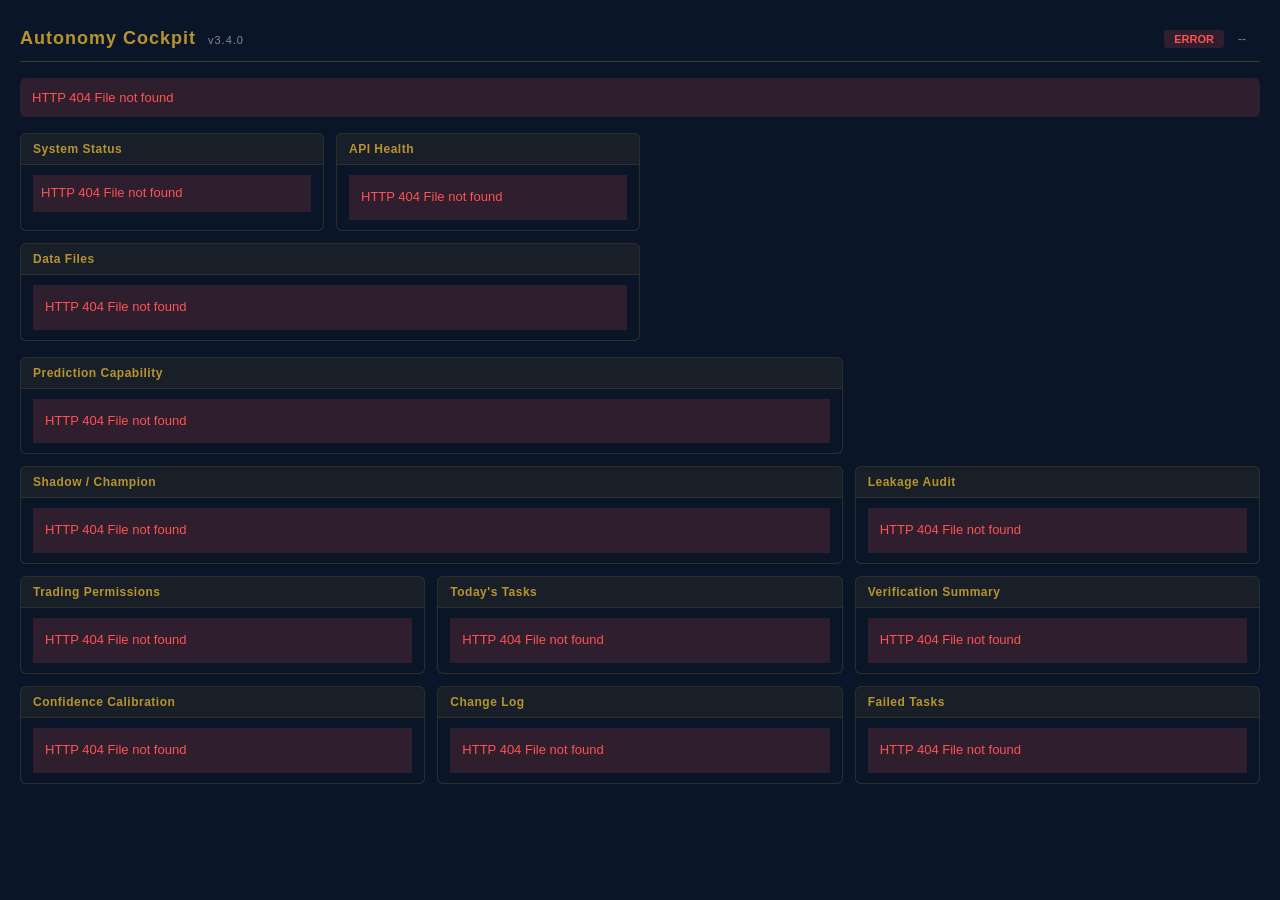
==== Francis Investment/report-engine/cockpit.html @ b038b4ac "v3.4.0: Unified Decision Kernel — single source of truth for trading decisions Core change: New mosa" ====
﻿<!DOCTYPE html>
<html lang="zh-CN">
<head>
<meta charset="UTF-8">
<meta name="viewport" content="width=device-width, initial-scale=1.0">
<title>Autonomy Cockpit — Francis Investment v3.4.0</title>
<link rel="stylesheet" href="cockpit.css">
</head>
<body>

<div id="cockpit">
  <header>
    <h1>Autonomy Cockpit <span class="version-tag" id="sys-version">v3.4.0</span></h1>
    <div class="status-bar">
      <span id="connection-status" class="badge">CONNECTING</span>
      <span id="last-update">--</span>
      <span id="server-uptime" class="uptime"></span>
    </div>
  </header>

  <!-- v3.4.0: Why Not Buying Banner — top priority, shows why system isn't buying -->
  <div class="why-not-buying" id="why-not-buying">
    <div class="wnb-body" id="wnb-body">
      <div class="loading">Loading decision status...</div>
    </div>
  </div>

  <!-- ── System Supervision Row ── -->
  <div class="supervision-row">
    <!-- Box A: System Version + Health -->
    <div class="panel panel-super" id="panel-system">
      <h2>System Status</h2>
      <div class="panel-body" id="system-body">
        <div class="loading">Loading...</div>
      </div>
    </div>

    <!-- Box B: API Health -->
    <div class="panel panel-super" id="panel-api-health">
      <h2>API Health</h2>
      <div class="panel-body" id="api-health-body">
        <div class="loading">Loading...</div>
      </div>
    </div>

    <!-- Box C: Data Files Health -->
    <div class="panel panel-super panel-wide" id="panel-data-files">
      <h2>Data Files</h2>
      <div class="panel-body" id="data-files-body">
        <div class="loading">Loading...</div>
      </div>
    </div>
  </div>

  <div class="grid">

    <!-- Panel 1: Prediction Capability -->
    <div class="panel panel-wide" id="panel-prediction">
      <h2>Prediction Capability</h2>
      <div class="panel-body" id="prediction-body">
        <div class="loading">Loading...</div>
      </div>
    </div>

    <!-- Panel 2: Shadow / Champion -->
    <div class="panel panel-wide" id="panel-shadow-champion">
      <h2>Shadow / Champion</h2>
      <div class="panel-body" id="shadow-champion-body">
        <div class="loading">Loading...</div>
      </div>
    </div>

    <!-- Panel 3: Leakage Audit -->
    <div class="panel" id="panel-leakage">
      <h2>Leakage Audit</h2>
      <div class="panel-body" id="leakage-body">
        <div class="loading">Loading...</div>
      </div>
    </div>

    <!-- Panel 4: Trading Permissions -->
    <div class="panel" id="panel-permissions">
      <h2>Trading Permissions</h2>
      <div class="panel-body" id="permissions-body">
        <div class="loading">Loading...</div>
      </div>
    </div>

    <!-- Panel 5: Today's Tasks -->
    <div class="panel" id="panel-tasks">
      <h2>Today's Tasks</h2>
      <div class="panel-body" id="tasks-body">
        <div class="loading">Loading...</div>
      </div>
    </div>

    <!-- Panel 6: Verification Summary -->
    <div class="panel" id="panel-verify">
      <h2>Verification Summary</h2>
      <div class="panel-body" id="verify-body">
        <div class="loading">Loading...</div>
      </div>
    </div>

    <!-- Panel 7: Confidence Calibration -->
    <div class="panel" id="panel-calibration">
      <h2>Confidence Calibration</h2>
      <div class="panel-body" id="calibration-body">
        <div class="loading">Loading...</div>
      </div>
    </div>

    <!-- Panel 8: Change Log -->
    <div class="panel" id="panel-changelog">
      <h2>Change Log</h2>
      <div class="panel-body" id="changelog-body">
        <div class="loading">Loading...</div>
      </div>
    </div>

    <!-- Panel 9: Failed Tasks -->
    <div class="panel" id="panel-failures">
      <h2>Failed Tasks</h2>
      <div class="panel-body" id="failures-body">
        <div class="loading">Loading...</div>
      </div>
    </div>

  </div>
</div>

<script src="cockpit.js"></script>
</body>
</html>
---- Francis Investment/report-engine/cockpit.css ----
﻿/* Autonomy Cockpit — v3.4.0
   Design principle: "可监督状态" (supervisable status).
   Color coding: Green=PASS/REAL, Yellow=WARN/PENDING, Red=ERROR/BLOCK, Gray=UNKNOWN */

* { margin: 0; padding: 0; box-sizing: border-box; }

body {
  font-family: 'Segoe UI', 'Microsoft YaHei', sans-serif;
  background: #0a1628;
  color: #c8d6e5;
  min-height: 100vh;
}

#cockpit {
  max-width: 1500px;
  margin: 0 auto;
  padding: 16px 20px;
}

/* ══════ Header ══════ */
header {
  display: flex;
  justify-content: space-between;
  align-items: center;
  padding: 12px 0;
  border-bottom: 1px solid rgba(184, 148, 44, 0.3);
  margin-bottom: 16px;
}

header h1 {
  font-size: 18px;
  font-weight: 600;
  color: #b8942c;
  letter-spacing: 1px;
}

.version-tag {
  font-size: 11px;
  color: #7a8ba0;
  font-weight: 400;
  margin-left: 6px;
}

.status-bar {
  display: flex;
  gap: 14px;
  align-items: center;
  font-size: 12px;
  color: #7a8ba0;
}

.uptime {
  color: #5a6a7e;
  font-size: 11px;
}

.badge {
  padding: 3px 10px;
  border-radius: 3px;
  font-size: 11px;
  font-weight: 600;
}

.badge.ok     { background: rgba(0, 200, 83, 0.15); color: #00c853; }
.badge.warn   { background: rgba(255, 171, 0, 0.15); color: #ffab00; }
.badge.error  { background: rgba(255, 82, 82, 0.15); color: #ff5252; }
.badge.info   { background: rgba(33, 150, 243, 0.15); color: #2196f3; }
.badge.muted  { background: rgba(122, 139, 160, 0.15); color: #7a8ba0; }

/* ══════ Supervision Row (System + API + Data Files) ══════ */
.supervision-row {
  display: grid;
  grid-template-columns: 1fr 1fr 2fr;
  gap: 12px;
  margin-bottom: 16px;
}

.panel-super {
  background: rgba(10, 22, 40, 0.8);
  border: 1px solid rgba(184, 148, 44, 0.15);
  border-radius: 6px;
  overflow: hidden;
}

.panel-super h2 {
  font-size: 12px;
  font-weight: 600;
  color: #b8942c;
  padding: 8px 12px;
  background: rgba(184, 148, 44, 0.06);
  border-bottom: 1px solid rgba(184, 148, 44, 0.12);
}

.panel-super .panel-body {
  padding: 10px 12px;
  font-size: 12px;
  line-height: 1.6;
  max-height: 280px;
  overflow-y: auto;
}

.panel-wide { grid-column: span 2; }

@media (max-width: 1000px) {
  .supervision-row { grid-template-columns: 1fr 1fr; }
  .panel-wide { grid-column: span 1; }
}
@media (max-width: 650px) {
  .supervision-row { grid-template-columns: 1fr; }
}

/* ══════ Main Grid ══════ */
.grid {
  display: grid;
  grid-template-columns: repeat(3, 1fr);
  gap: 12px;
}

@media (max-width: 1000px) {
  .grid { grid-template-columns: repeat(2, 1fr); }
  .grid .panel-wide { grid-column: span 2; }
}
@media (max-width: 650px) {
  .grid { grid-template-columns: 1fr; }
  .grid .panel-wide { grid-column: span 1; }
}

/* ══════ Panel ══════ */
.panel {
  background: rgba(10, 22, 40, 0.8);
  border: 1px solid rgba(184, 148, 44, 0.2);
  border-radius: 6px;
  overflow: hidden;
}

.panel h2 {
  font-size: 12px;
  font-weight: 600;
  color: #b8942c;
  padding: 8px 12px;
  background: rgba(184, 148, 44, 0.08);
  border-bottom: 1px solid rgba(184, 148, 44, 0.15);
  letter-spacing: 0.5px;
}

.panel-body {
  padding: 10px 12px;
  font-size: 12px;
  line-height: 1.6;
  max-height: 340px;
  overflow-y: auto;
}

.loading, .no-data {
  color: #7a8ba0;
  font-style: italic;
}

.panel-body h3 {
  font-size: 11px;
  color: #b8942c;
  margin: 8px 0 4px;
  border-bottom: 1px solid rgba(184,148,44,0.12);
  padding-bottom: 2px;
  text-transform: uppercase;
  letter-spacing: 0.5px;
}

.panel-body h4 {
  font-size: 11px;
  color: #7a8ba0;
  margin: 6px 0 3px;
}

/* ══════ Row items ══════ */
.row {
  display: flex;
  justify-content: space-between;
  padding: 3px 0;
  border-bottom: 1px solid rgba(255,255,255,0.04);
}
.row:last-child { border-bottom: none; }
.row .label { color: #7a8ba0; }
.row .value { font-weight: 600; }

.metric-row {
  display: flex;
  justify-content: space-between;
  padding: 4px 0;
  border-bottom: 1px solid rgba(255,255,255,0.03);
  font-size: 11px;
}

/* ══════ Status Lights ══════ */
.status-light {
  display: inline-block;
  padding: 2px 8px;
  border-radius: 3px;
  font-size: 10px;
  font-weight: 600;
}

.status-ok    { background: rgba(0,200,83,0.15); color: #00c853; }
.status-warn  { background: rgba(255,171,0,0.15); color: #ffab00; }
.status-error { background: rgba(255,82,82,0.15); color: #ff5252; }
.status-gray  { background: rgba(122,139,160,0.10); color: #7a8ba0; }

/* ══════ Metric Colors ══════ */
.metric-good { color: #00c853; font-weight: 600; }
.metric-warn { color: #ffab00; font-weight: 600; }
.metric-bad  { color: #ff5252; font-weight: 600; }

/* ══════ Verdict ══════ */
.verdict {
  display: inline-block;
  padding: 4px 12px;
  border-radius: 4px;
  font-size: 12px;
  font-weight: 700;
}

.verdict-ok  { background: rgba(0,200,83,0.12); color: #00c853; }
.verdict-warn{ background: rgba(255,171,0,0.12); color: #ffab00; }
.verdict-bad { background: rgba(255,82,82,0.15); color: #ff5252; }
.verdict-info{ background: rgba(100,149,237,0.12); color: #92b4f2; }

.recommendation {
  font-size: 10px;
  color: #7a8ba0;
  margin-top: 4px;
  font-style: italic;
}

/* ══════ System Status ══════ */
.sys-row {
  display: flex;
  justify-content: space-between;
  padding: 3px 0;
  border-bottom: 1px solid rgba(255,255,255,0.03);
  font-size: 11px;
}

.sys-label { color: #7a8ba0; }
.sys-value { font-weight: 600; color: #c8d6e5; }

.sys-warning {
  padding: 4px 8px;
  margin: 4px 0;
  background: rgba(255,82,82,0.12);
  border-left: 2px solid #ff5252;
  font-size: 10px;
  color: #ff5252;
}

/* ══════ API Health ══════ */
.api-row {
  display: flex;
  justify-content: space-between;
  align-items: center;
  padding: 3px 0;
  border-bottom: 1px solid rgba(255,255,255,0.03);
  font-size: 10px;
}

.api-name {
  font-family: monospace;
  color: #7a8ba0;
  font-size: 10px;
}

/* ══════ Data Files Table ══════ */
.file-table {
  width: 100%;
  border-collapse: collapse;
  font-size: 10px;
}

.file-table th {
  text-align: left;
  color: #7a8ba0;
  font-weight: 600;
  padding: 3px 6px;
  border-bottom: 1px solid rgba(184,148,44,0.15);
  font-size: 10px;
}

.file-table td {
  padding: 3px 6px;
  border-bottom: 1px solid rgba(255,255,255,0.03);
}

.file-name {
  font-family: monospace;
  font-size: 10px;
  color: #c8d6e5;
}

.file-time { color: #7a8ba0; font-size: 9px; }
.file-size { color: #7a8ba0; font-size: 9px; text-align: right; }

/* ══════ Prediction Capability ══════ */
.metric-section {
  margin-bottom: 8px;
}

.metric-group {
  display: flex;
  gap: 6px;
  flex-wrap: wrap;
}

.ic-metric {
  display: flex;
  flex-direction: column;
  align-items: center;
  padding: 6px 10px;
  border-radius: 4px;
  background: rgba(255,255,255,0.03);
  min-width: 90px;
}

.ic-label {
  font-size: 9px;
  color: #7a8ba0;
  text-transform: uppercase;
  letter-spacing: 0.5px;
}

.ic-value {
  font-size: 18px;
  font-weight: 700;
  line-height: 1.2;
}

.ic-samples {
  font-size: 9px;
  color: #5a6a7e;
}

.ic-metric.ic-train .ic-value   { color: #64b5f6; }
.ic-metric.ic-valid .ic-value   { color: #ffab00; }
.ic-metric.ic-forward .ic-value { color: #00c853; }
.ic-metric.hr-train .ic-value   { color: #64b5f6; }
.ic-metric.hr-valid .ic-value   { color: #ffab00; }
.ic-metric.hr-forward .ic-value { color: #00c853; }

/* ══════ Shadow / Champion ══════ */
.champion-section, .shadows-section {
  margin-bottom: 10px;
}

.champ-card {
  background: rgba(184,148,44,0.06);
  border: 1px solid rgba(184,148,44,0.2);
  border-radius: 4px;
  padding: 8px 10px;
}

.champ-id {
  font-family: monospace;
  font-size: 12px;
  color: #b8942c;
  font-weight: 600;
}

.champ-source {
  font-size: 10px;
  color: #7a8ba0;
  font-weight: 400;
}

.champ-params {
  font-size: 10px;
  color: #7a8ba0;
  margin-top: 2px;
  word-break: break-all;
}

.champ-metrics {
  display: flex;
  gap: 14px;
  font-size: 11px;
  margin-top: 4px;
  flex-wrap: wrap;
}

/* Shadow cards */
.shadow-card {
  background: rgba(255,255,255,0.02);
  border: 1px solid rgba(255,255,255,0.06);
  border-radius: 4px;
  padding: 8px 10px;
  margin: 6px 0;
}

.shadow-card.shadow-ready {
  border-color: rgba(0,200,83,0.3);
  background: rgba(0,200,83,0.04);
}

.shadow-card.shadow-waiting {
  border-color: rgba(122,139,160,0.2);
}

.shadow-header {
  display: flex;
  justify-content: space-between;
  align-items: center;
}

.shadow-id {
  font-family: monospace;
  font-size: 11px;
  color: #b8942c;
}

.shadow-badge {
  padding: 2px 8px;
  border-radius: 3px;
  font-size: 10px;
  font-weight: 700;
}

.shadow-badge.shadow-ready {
  background: rgba(0,200,83,0.15);
  color: #00c853;
}

.shadow-badge.shadow-waiting {
  background: rgba(122,139,160,0.10);
  color: #7a8ba0;
}

.shadow-stats {
  display: grid;
  grid-template-columns: 1fr 1fr;
  gap: 3px 10px;
  font-size: 10px;
  margin-top: 4px;
  color: #7a8ba0;
}

.shadow-stats div span {
  color: #5a6a7e;
}

.shadow-stats strong {
  color: #c8d6e5;
}

.shadow-failing {
  margin-top: 4px;
  padding: 4px 6px;
  background: rgba(255,82,82,0.06);
  border-radius: 3px;
}

.fail-reason {
  font-size: 10px;
  color: #ff5252;
  padding: 1px 0;
}

.fail-reason::before {
  content: '[!] ';
  font-weight: bold;
}

/* ══════ Leakage Audit ══════ */
.audit-stats {
  margin: 6px 0;
}

.audit-row {
  display: flex;
  justify-content: space-between;
  padding: 3px 0;
  border-bottom: 1px solid rgba(255,255,255,0.03);
  font-size: 11px;
}

.leakage-details {
  margin-top: 6px;
}

.leakage-item {
  font-size: 10px;
  color: #7a8ba0;
  padding: 2px 0;
}

.audit-note {
  font-size: 10px;
  color: #7a8ba0;
  margin-top: 6px;
  font-style: italic;
}

/* ══════ Trading Permissions ══════ */
.perm-detail {
  margin: 6px 0;
}

.perm-reason {
  display: flex;
  justify-content: space-between;
  padding: 3px 0;
  border-bottom: 1px solid rgba(255,255,255,0.03);
  font-size: 11px;
}

.perm-label { color: #7a8ba0; }

.perm-gates {
  margin-top: 6px;
  padding: 4px 0;
  border-top: 1px solid rgba(184,148,44,0.12);
}

.gate-row {
  display: flex;
  justify-content: space-between;
  padding: 2px 0;
  font-size: 10px;
}

.perm-buys {
  margin-top: 6px;
  font-size: 11px;
  color: #7a8ba0;
}

.perm-reasons-list {
  margin-top: 6px;
}

.reason-item {
  font-size: 10px;
  color: #ffab00;
  padding: 2px 0;
}

/* ══════ Tasks ══════ */
.task-item {
  display: flex;
  justify-content: space-between;
  padding: 4px 0;
  border-bottom: 1px solid rgba(255,255,255,0.04);
}
.task-item:last-child { border-bottom: none; }

.task-name { font-size: 11px; }
.task-status { font-size: 10px; font-weight: 600; }

.task-ok      { color: #00c853; }
.task-waiting { color: #7a8ba0; }
.task-failed  { color: #ff5252; }
.task-running { color: #2196f3; }

/* ══════ Verification Summary ══════ */
.factor-list {
  margin-top: 6px;
}

.factor-item {
  display: flex;
  justify-content: space-between;
  padding: 2px 0;
  font-size: 10px;
}

/* ══════ Calibration ══════ */
.calib-bin {
  margin: 6px 0;
}

.calib-label {
  display: flex;
  justify-content: space-between;
  font-size: 10px;
}

.calib-bar-wrap {
  height: 6px;
  background: rgba(255,255,255,0.06);
  border-radius: 3px;
  margin: 3px 0;
  overflow: hidden;
  position: relative;
}

.calib-bar-fill {
  height: 100%;
  background: rgba(184,148,44,0.5);
  border-radius: 3px;
  transition: width 0.5s;
}

.calib-bar-target {
  position: absolute;
  top: 0;
  height: 100%;
  width: 2px;
  background: #00c853;
}

/* ══════ Change Log ══════ */
.changelog-entry {
  padding: 5px 0;
  border-bottom: 1px solid rgba(255,255,255,0.04);
  font-size: 10px;
}

.changelog-entry:last-child { border-bottom: none; }

.cl-module {
  font-family: monospace;
  font-size: 10px;
  color: #b8942c;
  font-weight: 600;
}

.cl-purpose {
  color: #7a8ba0;
  margin: 2px 0;
}

.cl-checks {
  display: flex;
  gap: 10px;
  font-size: 9px;
}

/* ══════ Failure list ══════ */
.failure-item {
  padding: 5px 0;
  border-bottom: 1px solid rgba(255,255,255,0.04);
  font-size: 11px;
}
.failure-item:last-child { border-bottom: none; }
.failure-time { color: #7a8ba0; font-size: 10px; }

/* ══════ Scrollbar ══════ */
.panel-body::-webkit-scrollbar,
.panel-super .panel-body::-webkit-scrollbar { width: 4px; }
.panel-body::-webkit-scrollbar-track,
.panel-super .panel-body::-webkit-scrollbar-track { background: transparent; }
.panel-body::-webkit-scrollbar-thumb,
.panel-super .panel-body::-webkit-scrollbar-thumb { background: rgba(184,148,44,0.15); border-radius: 2px; }

/* ══════ Why Not Buying Banner (v3.4.0) ══════ */
.why-not-buying {
  margin-bottom: 16px;
  border-radius: 6px;
  overflow: hidden;
}
.wnb-body {
  padding: 0; /* header controls its own padding */
}
.wnb-loading {
  color: #5a6a7e;
  font-size: 12px;
  padding: 12px 16px;
}
.wnb-header {
  display: flex;
  align-items: center;
  gap: 10px;
  padding: 10px 14px;
  border-radius: 4px;
  font-size: 13px;
  font-weight: 600;
}
.wnb-block   { background: rgba(220, 38, 38, 0.15); border-left: 3px solid #dc2626; color: #fca5a5; }
.wnb-reduce  { background: rgba(234, 88, 12, 0.15); border-left: 3px solid #ea580c; color: #fdba74; }
.wnb-cautious{ background: rgba(255, 184, 0, 0.12); border-left: 3px solid #d97706; color: #fcd34d; }
.wnb-clear   { background: rgba(0, 230, 118, 0.1); border-left: 3px solid #059669; color: #6ee7b7; }
.wnb-icon   { font-size: 18px; }
.wnb-title  { flex: 1; }
.wnb-verdict{ font-size: 10px; color: #7a8ba0; margin-left: auto; font-weight: 400; }
.wnb-reasons{
  list-style: disc;
  margin: 8px 0 0 28px;
  font-size: 11px;
  color: #a0b0c0;
  line-height: 1.6;
  padding: 4px 14px 10px;
}
.wnb-reasons li { margin-bottom: 3px; }
.wnb-funnel {
  font-size: 10px;
  color: #7a8ba0;
  padding: 6px 14px 8px;
  border-top: 1px solid rgba(255,255,255,0.04);
  margin-top: 4px;
}
.wnb-funnel strong { color: #b8942c; }
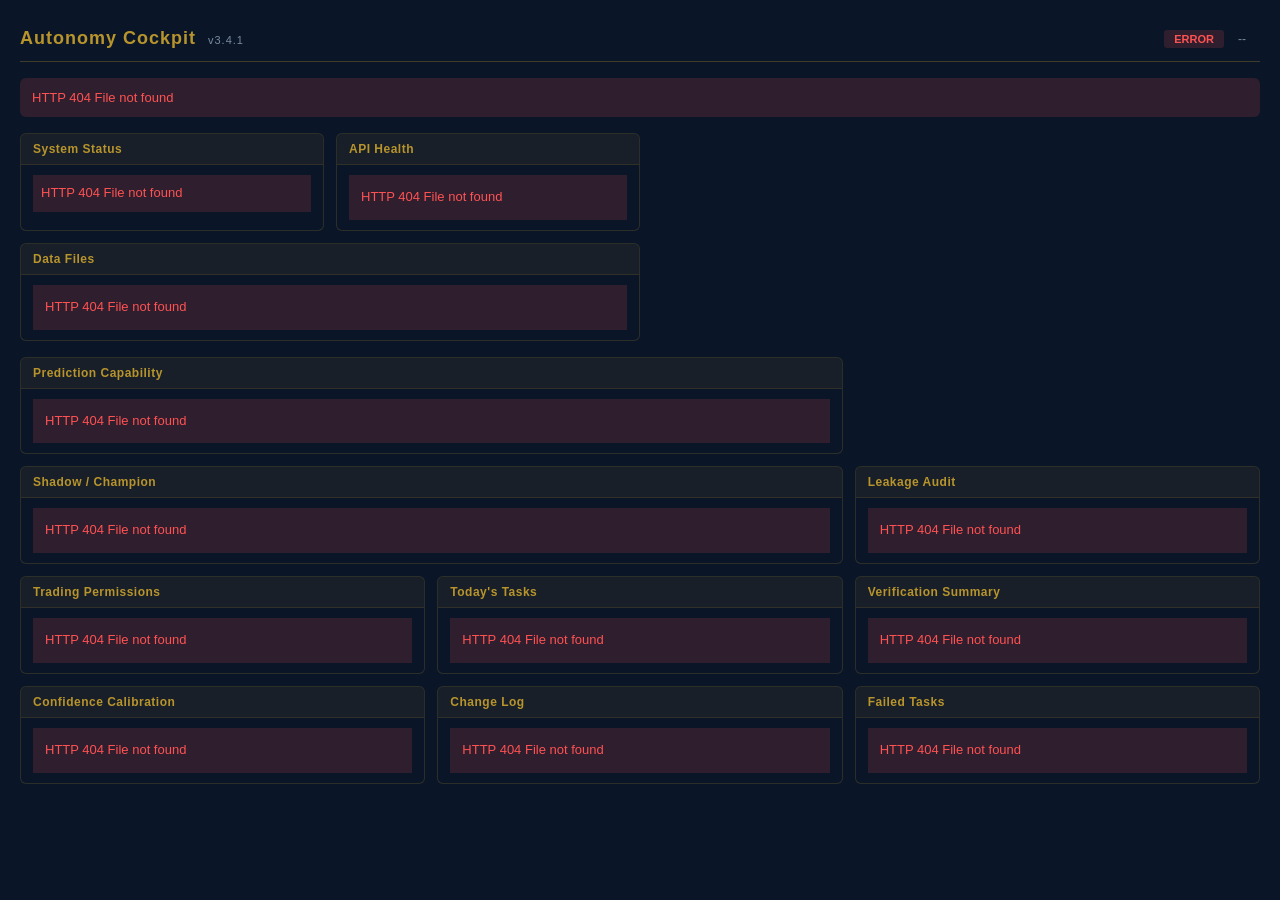
==== commit d4b35e14: "v3.4.1: P0/P1 修复 — Kernel 完全控制交易执行链 P0-1: simfolio 直接服从 kernelDecision.finalVerdict   - BLOCK/REDUCE" ====
--- a/Francis Investment/report-engine/cockpit.html
+++ b/Francis Investment/report-engine/cockpit.html
@@ -3,14 +3,14 @@
 <head>
 <meta charset="UTF-8">
 <meta name="viewport" content="width=device-width, initial-scale=1.0">
-<title>Autonomy Cockpit — Francis Investment v3.4.0</title>
+<title>Autonomy Cockpit — Francis Investment v3.4.1</title>
 <link rel="stylesheet" href="cockpit.css">
 </head>
 <body>
 
 <div id="cockpit">
   <header>
-    <h1>Autonomy Cockpit <span class="version-tag" id="sys-version">v3.4.0</span></h1>
+    <h1>Autonomy Cockpit <span class="version-tag" id="sys-version">v3.4.1</span></h1>
     <div class="status-bar">
       <span id="connection-status" class="badge">CONNECTING</span>
       <span id="last-update">--</span>
@@ -18,7 +18,7 @@
     </div>
   </header>
 
-  <!-- v3.4.0: Why Not Buying Banner — top priority, shows why system isn't buying -->
+  <!-- v3.4.1: Why Not Buying Banner — top priority, shows why system isn't buying -->
   <div class="why-not-buying" id="why-not-buying">
     <div class="wnb-body" id="wnb-body">
       <div class="loading">Loading decision status...</div>
--- a/Francis Investment/report-engine/cockpit.css
+++ b/Francis Investment/report-engine/cockpit.css
@@ -1,4 +1,4 @@
-﻿/* Autonomy Cockpit — v3.4.0
+﻿/* Autonomy Cockpit — v3.4.1
    Design principle: "可监督状态" (supervisable status).
    Color coding: Green=PASS/REAL, Yellow=WARN/PENDING, Red=ERROR/BLOCK, Gray=UNKNOWN */
 
@@ -695,3 +695,22 @@
   margin-top: 4px;
 }
 .wnb-funnel strong { color: #b8942c; }
+
+/* v3.4.1: Gate matrix — shows all active blockers as tags */
+.wnb-gates-matrix {
+  display: flex;
+  flex-wrap: wrap;
+  gap: 4px;
+  padding: 4px 14px 2px;
+}
+.wnb-gate-tag {
+  display: inline-block;
+  font-size: 10px;
+  padding: 2px 8px;
+  border-radius: 10px;
+  font-weight: 600;
+  letter-spacing: 0.3px;
+}
+.wnb-gate-tag.gate-block   { background: rgba(255,59,74,0.18);  color: #ff6b75; border: 1px solid rgba(255,59,74,0.3); }
+.wnb-gate-tag.gate-reduce  { background: rgba(255,152,0,0.15);  color: #ff9800; border: 1px solid rgba(255,152,0,0.25); }
+.wnb-gate-tag.gate-cautious{ background: rgba(255,184,0,0.12);  color: #d4a017; border: 1px solid rgba(255,184,0,0.2); }
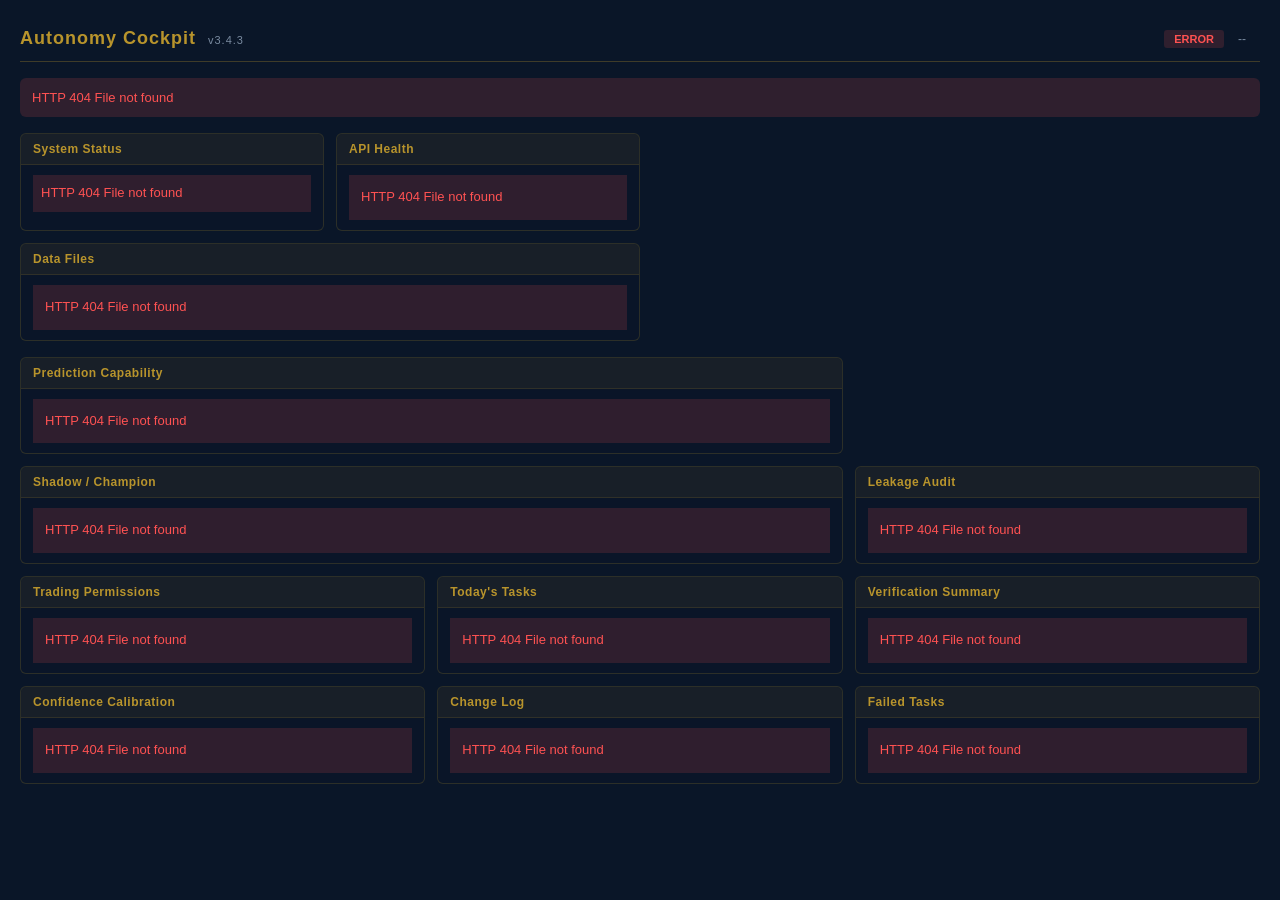
==== commit 03f9e38b: "v3.4.3: Kernel语义修复 + 指数数据管道修复 + 版本统一 P0: 修复kernel marketData语义漏洞 — indices=[]时即使有pipeline也BLOCK (交易时" ====
--- a/Francis Investment/report-engine/cockpit.html
+++ b/Francis Investment/report-engine/cockpit.html
@@ -3,14 +3,14 @@
 <head>
 <meta charset="UTF-8">
 <meta name="viewport" content="width=device-width, initial-scale=1.0">
-<title>Autonomy Cockpit — Francis Investment v3.4.1</title>
+<title>Autonomy Cockpit — Francis Investment v3.4.3</title>
 <link rel="stylesheet" href="cockpit.css">
 </head>
 <body>
 
 <div id="cockpit">
   <header>
-    <h1>Autonomy Cockpit <span class="version-tag" id="sys-version">v3.4.1</span></h1>
+    <h1>Autonomy Cockpit <span class="version-tag" id="sys-version">v3.4.3</span></h1>
     <div class="status-bar">
       <span id="connection-status" class="badge">CONNECTING</span>
       <span id="last-update">--</span>
@@ -18,7 +18,7 @@
     </div>
   </header>
 
-  <!-- v3.4.1: Why Not Buying Banner — top priority, shows why system isn't buying -->
+  <!-- v3.4.3: Why Not Buying Banner — top priority, shows why system isn't buying -->
   <div class="why-not-buying" id="why-not-buying">
     <div class="wnb-body" id="wnb-body">
       <div class="loading">Loading decision status...</div>
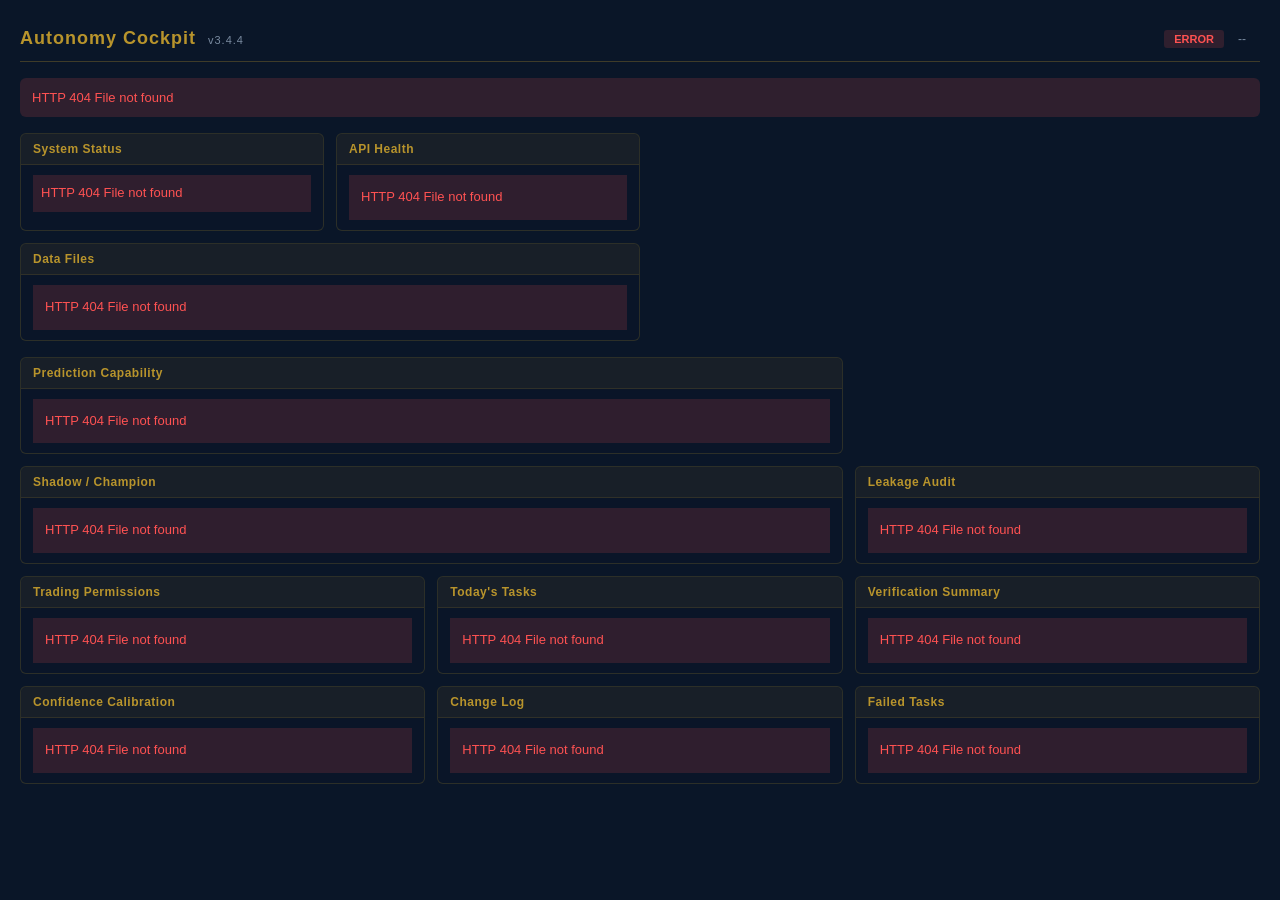
==== commit d9631917: "v3.4.4: Session Gate + Data Bus Unification — 非交易时段硬阻断+数据总线统一+样本门控 P0: market session gate 放在 kernel" ====
--- a/Francis Investment/report-engine/cockpit.html
+++ b/Francis Investment/report-engine/cockpit.html
@@ -3,14 +3,14 @@
 <head>
 <meta charset="UTF-8">
 <meta name="viewport" content="width=device-width, initial-scale=1.0">
-<title>Autonomy Cockpit — Francis Investment v3.4.3</title>
+<title>Autonomy Cockpit — Francis Investment v3.4.4</title>
 <link rel="stylesheet" href="cockpit.css">
 </head>
 <body>
 
 <div id="cockpit">
   <header>
-    <h1>Autonomy Cockpit <span class="version-tag" id="sys-version">v3.4.3</span></h1>
+    <h1>Autonomy Cockpit <span class="version-tag" id="sys-version">v3.4.4</span></h1>
     <div class="status-bar">
       <span id="connection-status" class="badge">CONNECTING</span>
       <span id="last-update">--</span>
@@ -18,7 +18,7 @@
     </div>
   </header>
 
-  <!-- v3.4.3: Why Not Buying Banner — top priority, shows why system isn't buying -->
+  <!-- v3.4.4: Why Not Buying Banner — top priority, shows why system isn't buying -->
   <div class="why-not-buying" id="why-not-buying">
     <div class="wnb-body" id="wnb-body">
       <div class="loading">Loading decision status...</div>
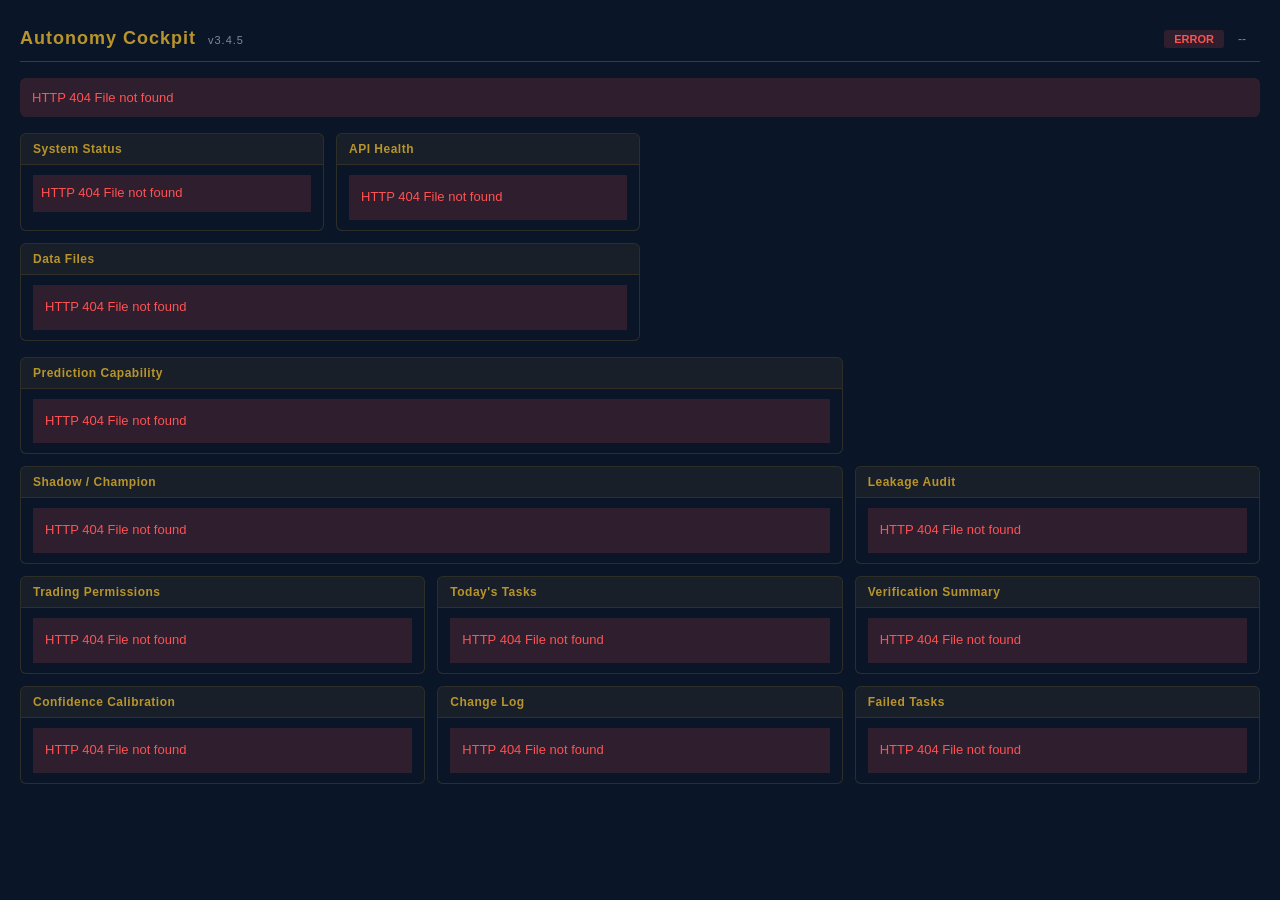
==== commit 3a56785d: "v3.4.5: Data Bus Unification — 每指数独立freshness追踪, pipeline写入market_snapshot, marketDirection修复, decis" ====
--- a/Francis Investment/report-engine/cockpit.html
+++ b/Francis Investment/report-engine/cockpit.html
@@ -3,14 +3,14 @@
 <head>
 <meta charset="UTF-8">
 <meta name="viewport" content="width=device-width, initial-scale=1.0">
-<title>Autonomy Cockpit — Francis Investment v3.4.4</title>
+<title>Autonomy Cockpit — Francis Investment v3.4.5</title>
 <link rel="stylesheet" href="cockpit.css">
 </head>
 <body>
 
 <div id="cockpit">
   <header>
-    <h1>Autonomy Cockpit <span class="version-tag" id="sys-version">v3.4.4</span></h1>
+    <h1>Autonomy Cockpit <span class="version-tag" id="sys-version">v3.4.5</span></h1>
     <div class="status-bar">
       <span id="connection-status" class="badge">CONNECTING</span>
       <span id="last-update">--</span>
@@ -18,7 +18,7 @@
     </div>
   </header>
 
-  <!-- v3.4.4: Why Not Buying Banner — top priority, shows why system isn't buying -->
+  <!-- v3.4.5: Why Not Buying Banner — top priority, shows why system isn't buying -->
   <div class="why-not-buying" id="why-not-buying">
     <div class="wnb-body" id="wnb-body">
       <div class="loading">Loading decision status...</div>
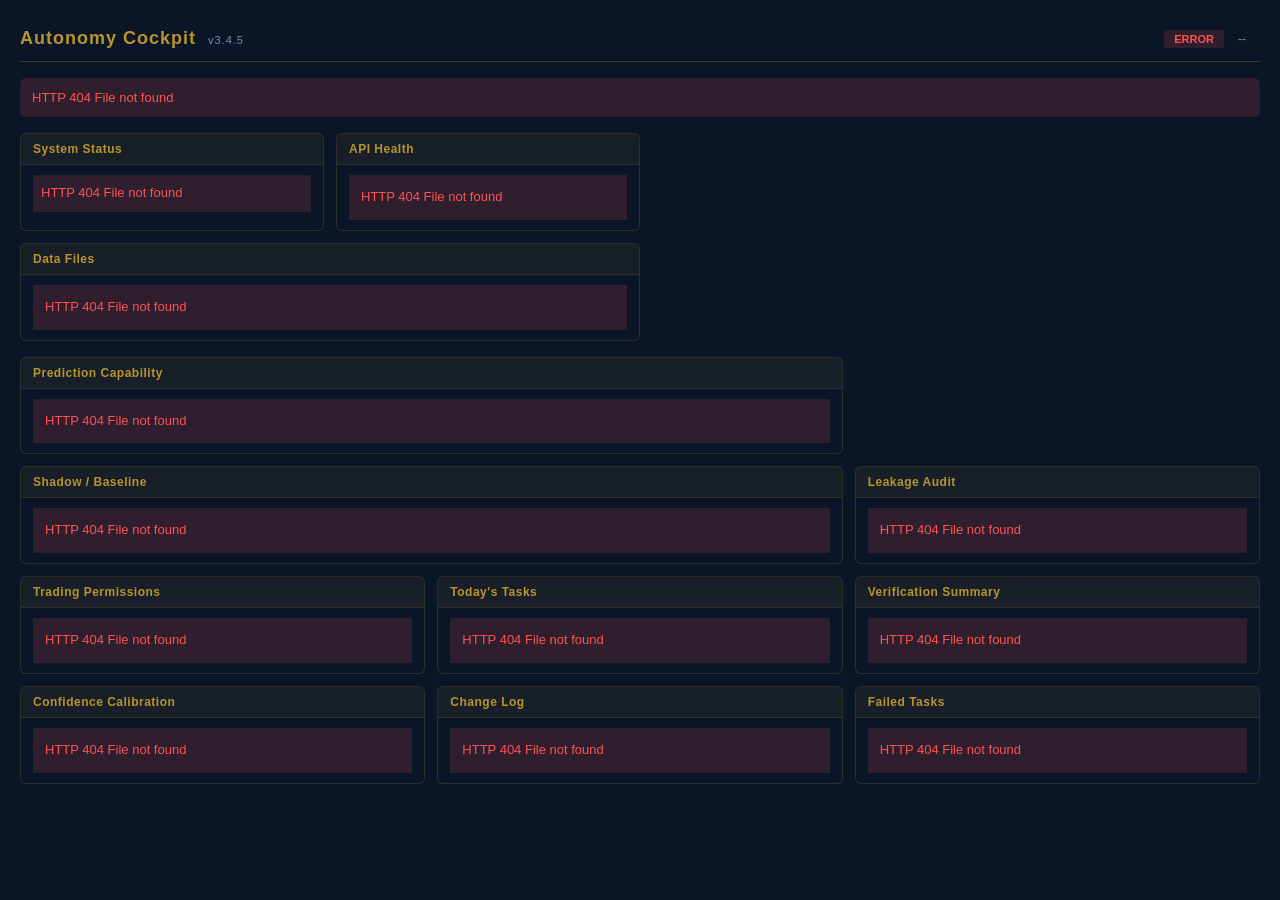
==== commit dcb5ba54: "v3.4.6: Trustworthy Verifiable Trader (Pass 2) — fail-closed data, clean verification, honest learni" ====
--- a/Francis Investment/report-engine/cockpit.html
+++ b/Francis Investment/report-engine/cockpit.html
@@ -62,10 +62,10 @@
       </div>
     </div>
 
-    <!-- Panel 2: Shadow / Champion -->
-    <div class="panel panel-wide" id="panel-shadow-champion">
-      <h2>Shadow / Champion</h2>
-      <div class="panel-body" id="shadow-champion-body">
+    <!-- Panel 2: Shadow / Baseline -->
+    <div class="panel panel-wide" id="panel-shadow-baseline">
+      <h2>Shadow / Baseline</h2>
+      <div class="panel-body" id="shadow-baseline-body">
         <div class="loading">Loading...</div>
       </div>
     </div>
--- a/Francis Investment/report-engine/cockpit.css
+++ b/Francis Investment/report-engine/cockpit.css
@@ -345,11 +345,11 @@
 .ic-metric.hr-forward .ic-value { color: #00c853; }
 
 /* ══════ Shadow / Champion ══════ */
-.champion-section, .shadows-section {
+.baseline-section, .shadows-section {
   margin-bottom: 10px;
 }
 
-.champ-card {
+.baseline-card {
   background: rgba(184,148,44,0.06);
   border: 1px solid rgba(184,148,44,0.2);
   border-radius: 4px;
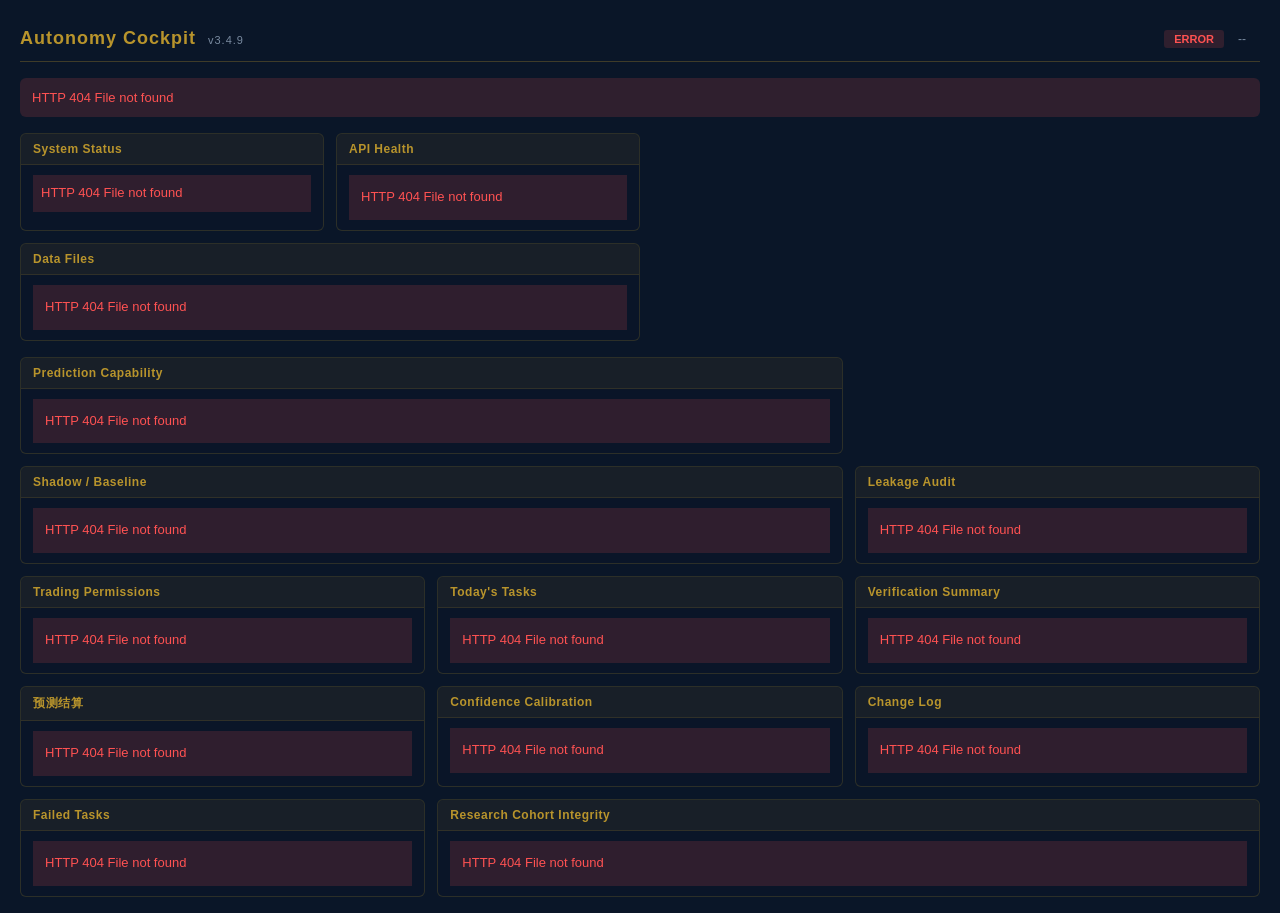
==== commit 63f1286c: "v3.4.9.4: Evidence Cohort Integrity P0-1: Real production path testing — 2 new pure modules (researc" ====
--- a/Francis Investment/report-engine/cockpit.html
+++ b/Francis Investment/report-engine/cockpit.html
@@ -3,14 +3,14 @@
 <head>
 <meta charset="UTF-8">
 <meta name="viewport" content="width=device-width, initial-scale=1.0">
-<title>Autonomy Cockpit — Francis Investment v3.4.5</title>
+<title>Autonomy Cockpit — Francis Investment v3.4.9</title>
 <link rel="stylesheet" href="cockpit.css">
 </head>
 <body>
 
 <div id="cockpit">
   <header>
-    <h1>Autonomy Cockpit <span class="version-tag" id="sys-version">v3.4.5</span></h1>
+    <h1>Autonomy Cockpit <span class="version-tag" id="sys-version">v3.4.9</span></h1>
     <div class="status-bar">
       <span id="connection-status" class="badge">CONNECTING</span>
       <span id="last-update">--</span>
@@ -18,7 +18,7 @@
     </div>
   </header>
 
-  <!-- v3.4.5: Why Not Buying Banner — top priority, shows why system isn't buying -->
+  <!-- v3.4.9: Why Not Buying Banner — top priority, shows why system isn't buying -->
   <div class="why-not-buying" id="why-not-buying">
     <div class="wnb-body" id="wnb-body">
       <div class="loading">Loading decision status...</div>
@@ -102,6 +102,14 @@
       </div>
     </div>
 
+    <!-- Panel 6b: Prediction Settlement (v3.4.8) -->
+    <div class="panel" id="panel-prediction-settlement">
+      <h2>预测结算</h2>
+      <div class="panel-body" id="prediction-settlement-body">
+        <div class="loading">Loading...</div>
+      </div>
+    </div>
+
     <!-- Panel 7: Confidence Calibration -->
     <div class="panel" id="panel-calibration">
       <h2>Confidence Calibration</h2>
@@ -126,6 +134,14 @@
       </div>
     </div>
 
+    <!-- Panel 10: Research Cohort Integrity (v3.4.9.4) -->
+    <div class="panel panel-wide" id="panel-cohort-integrity">
+      <h2>Research Cohort Integrity</h2>
+      <div class="panel-body" id="cohort-integrity-body">
+        <div class="loading">Loading...</div>
+      </div>
+    </div>
+
   </div>
 </div>
 
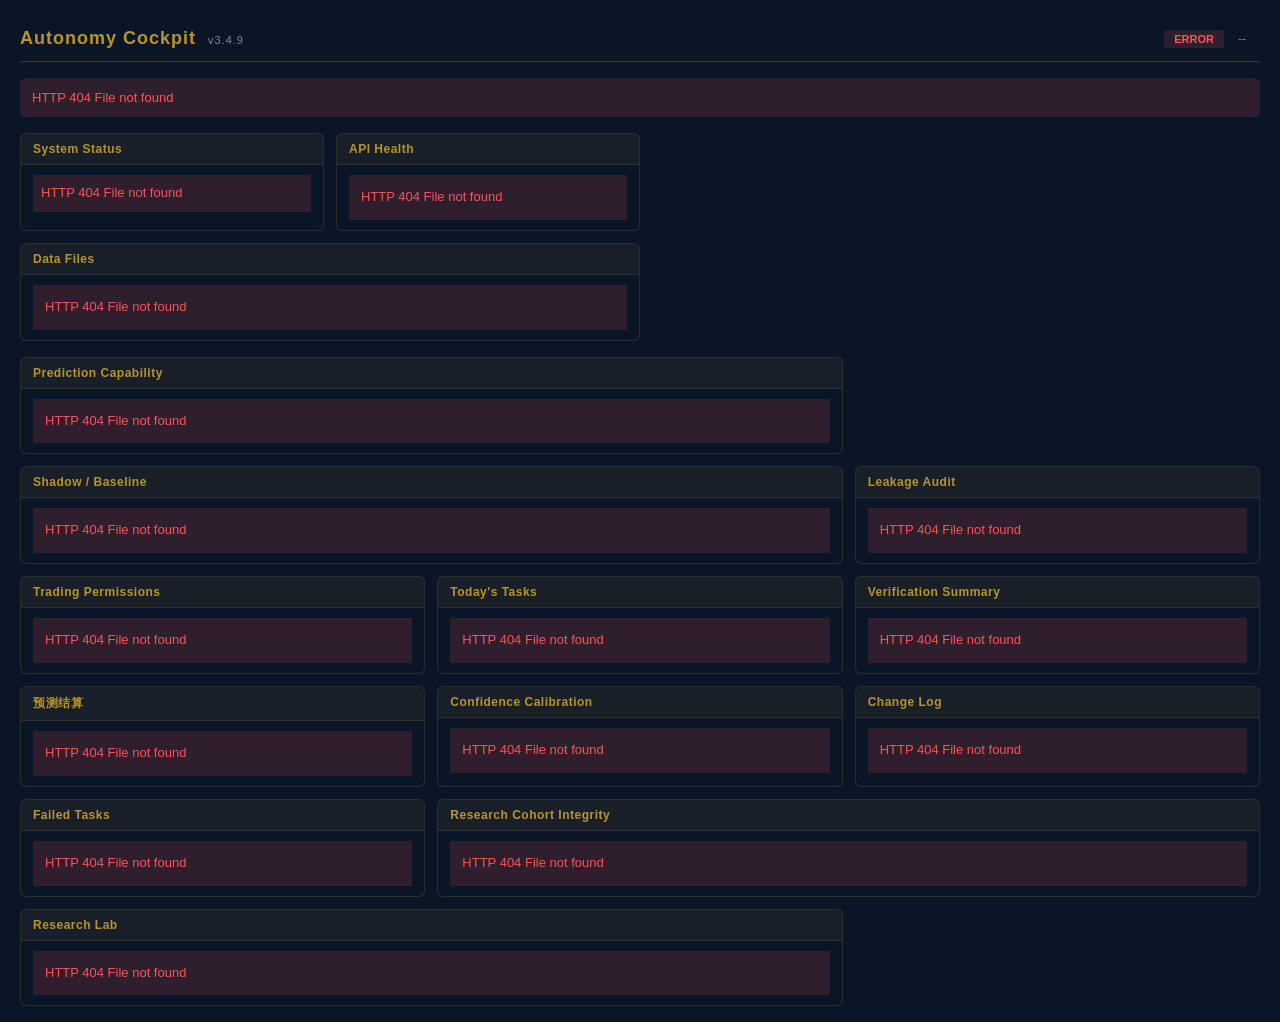
==== commit 4965b49b: "v3.4.9.7: Research Validity Repair — unified labels, repaired simulator, block bootstrap, standardiz" ====
--- a/Francis Investment/report-engine/cockpit.html
+++ b/Francis Investment/report-engine/cockpit.html
@@ -142,6 +142,14 @@
       </div>
     </div>
 
+    <!-- Panel 11: Research Lab (v3.4.9.7 — P1-UI) -->
+    <div class="panel panel-wide" id="panel-research-lab">
+      <h2>Research Lab</h2>
+      <div class="panel-body" id="research-lab-body">
+        <div class="loading">Loading...</div>
+      </div>
+    </div>
+
   </div>
 </div>
 
